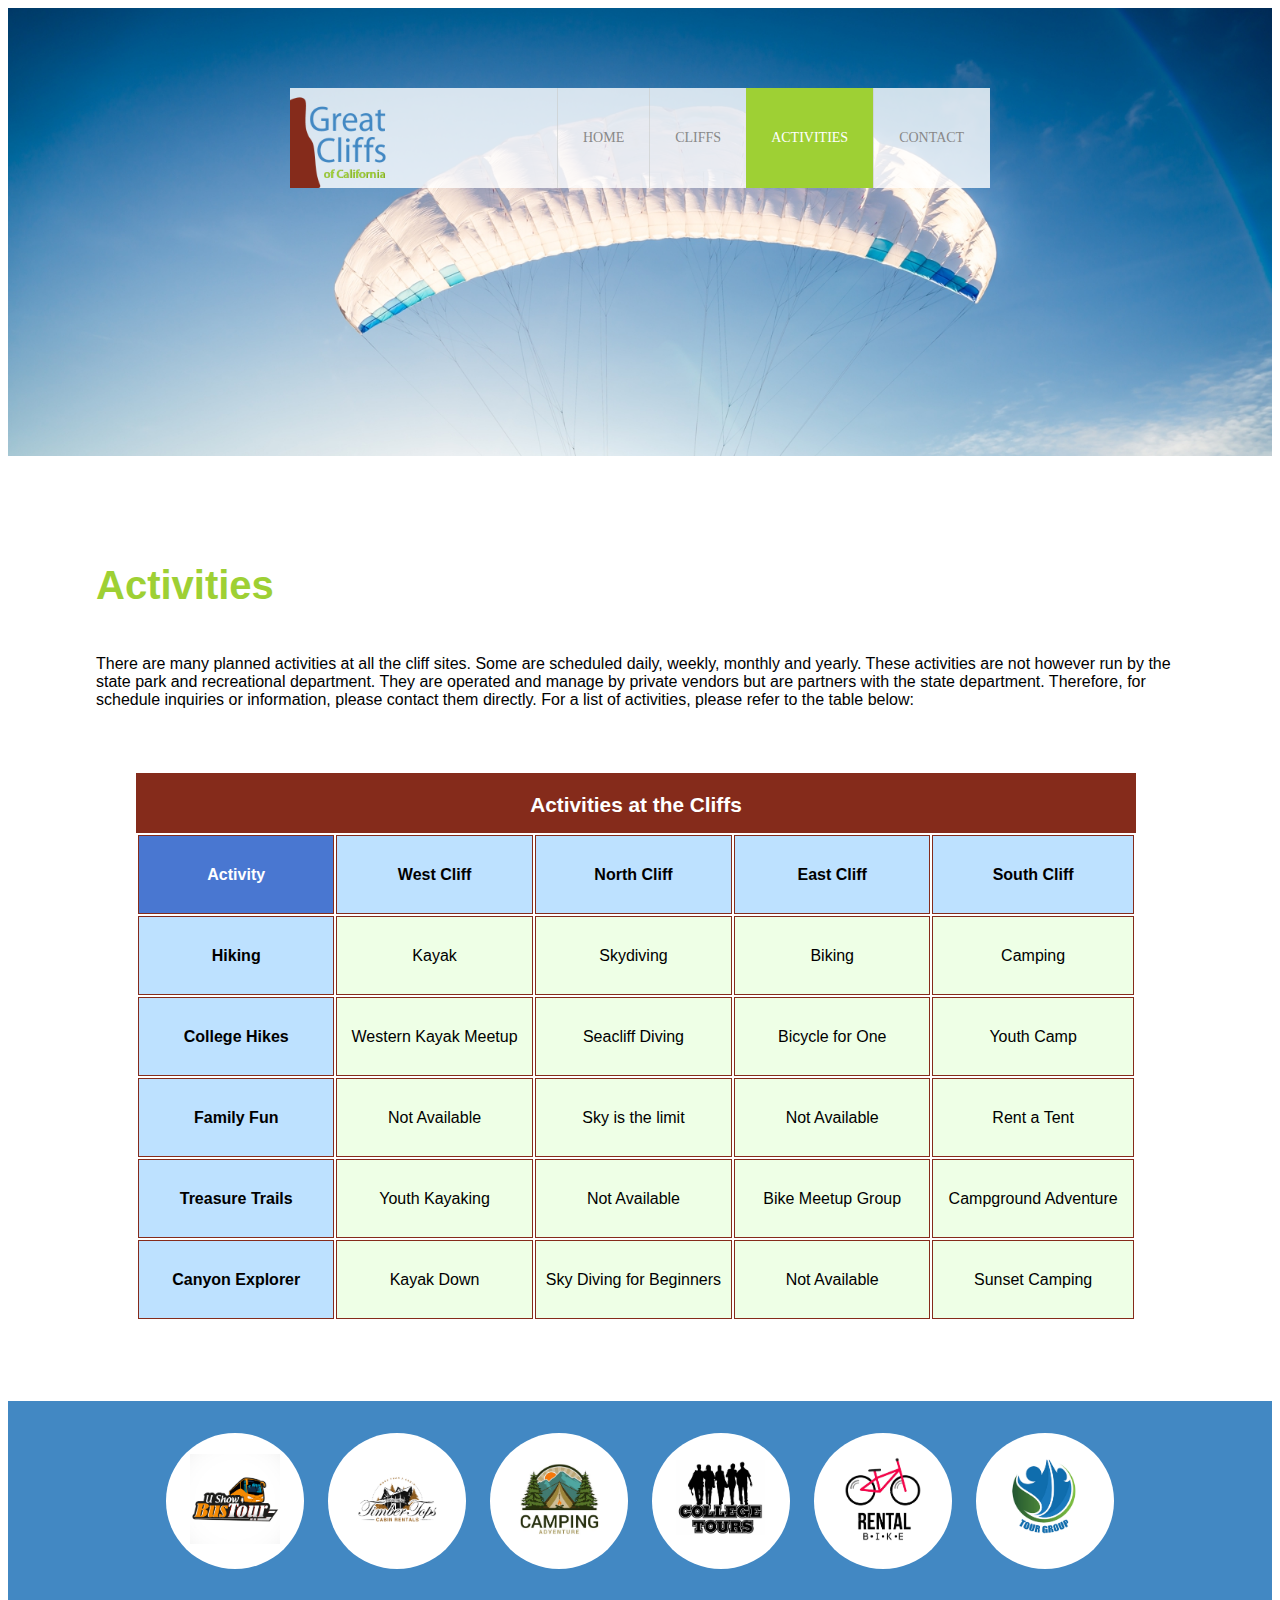
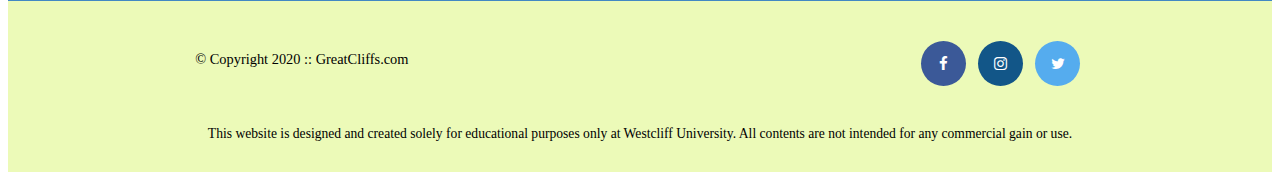
==== activities.html @ a9533ec5 "First commit" ====
<!DOCTYPE html>
<html lang="en">
  <head>
    <meta charset="UTF-8" />
    <meta http-equiv="X-UA-Compatible" content="IE=edge" />
    <meta name="viewport" content="width=device-width, initial-scale=1.0" />
    <link
      rel="stylesheet"
      href="https://cdnjs.cloudflare.com/ajax/libs/font-awesome/4.7.0/css/font-awesome.min.css"
    />
    <link rel="stylesheet" href="styles.css" />
    <title>Great Cliff</title>
  </head>
  <body id="activities">
    <header>
      <div class="main-header">
        <div class="logo">
          <img src="/images/logo.png" alt="Great Cliff's Logo" height="125" />
        </div>
        <nav class="main-menu">
          <ul>
            <li><a href="index.html">Home</a></li>
            <li><a href="cliffs.html">Cliffs</a></li>
            <li class="active"><a href="activities.html">Activities</a></li>
            <li><a href="contact.html">Contact</a></li>
          </ul>
        </nav>
      </div>
    </header>
    <main class="main">
      <h1>Activities</h1>
      <p>
        There are many planned activities at all the cliff sites. Some are
        scheduled daily, weekly, monthly and yearly. These activities are not
        however run by the state park and recreational department. They are
        operated and manage by private vendors but are partners with the state
        department. Therefore, for schedule inquiries or information, please
        contact them directly. For a list of activities, please refer to the
        table below:
      </p>
      <table>
        <caption>
          Activities at the Cliffs
        </caption>
        <thead>
          <tr>
            <th>Activity</th>
            <th>West Cliff</th>
            <th>North Cliff</th>
            <th>East Cliff</th>
            <th>South Cliff</th>
          </tr>
        </thead>
        <tbody>
          <tr>
            <td>Hiking</td>
            <td>Kayak</td>
            <td>Skydiving</td>
            <td>Biking</td>
            <td>Camping</td>
          </tr>
          <tr>
            <td>College Hikes</td>
            <td>Western Kayak Meetup</td>
            <td>Seacliff Diving</td>
            <td>Bicycle for One</td>
            <td>Youth Camp</td>
          </tr>
          <tr>
            <td>Family Fun</td>
            <td>Not Available</td>
            <td>Sky is the limit</td>
            <td>Not Available</td>
            <td>Rent a Tent</td>
          </tr>
          <tr>
            <td>Treasure Trails</td>
            <td>Youth Kayaking</td>
            <td>Not Available</td>
            <td>Bike Meetup Group</td>
            <td>Campground Adventure</td>
          </tr>
        </tbody>
        <tfoot>
          <tr>
            <td>Canyon Explorer</td>
            <td>Kayak Down</td>
            <td>Sky Diving for Beginners</td>
            <td>Not Available</td>
            <td>Sunset Camping</td>
          </tr>
        </tfoot>
      </table>
    </main>
    <section>
      <ul id="partners">
        <!-- <li class="partner">
          <img
            src="images/partners/partner-bustour.png"
            alt="Partner Bus Tours"
          />
        </li>
        <li class="partner">
          <img
            src="images/partners/partner-cabinrental.png"
            alt="Partner Cabin Rental"
          />
        </li>
        <li class="partner">
          <img src="images/partners/partner-campingadv.png" alt="Partner Camping
          Adventure">
        </li>
        <li class="partner">
          <img
            src="images/partners/partner-collegetours.png"
            alt="Partner College Tours"
          />
        </li>
        <li class="partner">
          <img
            src="images/partners/partner-rentalbike.png"
            alt="Partner Bike Rentals"
          />
        </li>
        <li class="partner">
          <img
            src="images/partners/partner-tourgroup.png"
            alt="Partner Tour Group"
          />
        </li> -->
      </ul>
    </section>
    <footer>
      <div id="nondisclaimer">
        <div class="copy">&copy; Copyright 2020 :: GreatCliffs.com</div>
        <div class="social">
          <a href="#" class="fa fa-facebook"></a>
          <a href="#" class="fa fa-instagram"></a>
          <a href="#" class="fa fa-twitter"></a>
        </div>
      </div>
      <div id="disclaimer">
        <p>
          This website is designed and created solely for educational purposes
          only at Westcliff University. All contents are not intended for any
          commercial gain or use.
        </p>
      </div>
    </footer>

    <!-- Partners -->
    <script src="js/site_scripts.js"></script>
    
  </body>
</html>
---- styles.css ----
/* Header */
header {
  width: 100%;
  min-height: 400px;
  padding-top: 3em;
}

#home header {
  background: no-repeat lightgrey url(images/cliff_ocean.jpg);
  background-size: cover; /* spoke to Christopher and he suggested I added this and remove the background-size:1500px because it fits better my screen */
}

#activities header {
  background: no-repeat lightgrey url(images/runfly.jpeg);
  background-size: cover; /* Similar to my home header because it fits my screen */
}

#contact header {
  background: no-repeat lightgrey url(images/cliff_rock.jpeg);
  background-size: cover; /* Similar to my home header because it fits my screen */
}

#cliffs header {
  background: no-repeat lightgrey url(images/forest_cliff.jpeg);
  background-size: cover; /* Similar to my home header because it fits my screen */
}

.main-header {
  background-color: rgb(255, 255, 255, 0.8);
  width: 700px;
  margin: 2em auto 0 auto;
  min-height: 100px;
  height: 100px;
}
.main-header .logo img {
  width: 100px;
  height: 100px;
  margin: 0 2em 0 0;
  float: left;
}

/* Navigation */
.main-menu {
  margin-left: 227px;
  font-weight: 400;
}
.main-menu ul li {
  list-style-type: none;
  display: inline-block;
  float: left;
  padding-left: 25px;
  padding-right: 25px;
  border-left: 1px solid rgba(202, 204, 202, 0.6);
  line-height: 100px;
  text-transform: uppercase;
  font-size: 14px;
}
.main-menu ul li a {
  text-decoration: none;
  color: #888;
}
.main-menu ul li a:hover {
  color: #9ed034;
}
.main-menu ul li.active {
  background: #9ed034;
  border: none;
}
.main-menu ul li.active a {
  color: #fff;
}
/* Main */
.main {
  padding: 3em 6em 3em 5.5em;
  margin: 2em 0;
  font-family: Arial, Helvetica, sans-serif;
}
.main h1 {
  font-size: 2.5em;
  padding-bottom: 0.5em;
  color: #9ed034;
}
.main h2 {
  font-size: 1.7em;
}
section {
  width: 100%;
  background-color: #4288c3;
}
section #partners {
  width: 1200px;
  padding: 2em 0 2em 0;
  margin: 0 auto;
  text-align: center;
}
section #partners .partner {
  display: inline-block;
  margin: 0 0.75em;
  padding: 1.3em 1.5em;
  background-color: #fff;
  border-radius: 50%;
}
section #partners .partner img {
  width: 90px;
  height: 90px;
}
/* Footer */
footer {
  width: 100%;
  height: 155px;
  padding-bottom: 1em;
  background-color: #ecfab8;
}
footer #nondisclaimer .copy {
  padding: 3.5em 3.5em 3.5em 13em;
  float: left;
  font-size: 0.9em;
}
footer #nondisclaimer .social {
  padding: 2.5em;
  float: right;
  margin-right: 9.25em;
}
footer #disclaimer {
  clear: both;
}
footer #disclaimer p {
  font-size: 0.85em;
  text-align: center;
}
footer #nondisclaimer .social .fa {
  padding: 15px;
  font-size: 15px;
  width: 15px;
  text-align: center;
  text-decoration: none;
  margin: 0 4px;
  border-radius: 50%;
}
footer #nondisclaimer .social .fa:hover {
  opacity: 0.7;
}
footer #nondisclaimer .social .fa-facebook {
  background: #3b5998;
  color: white;
}
footer #nondisclaimer .social .fa-twitter {
  background: #55acee;
  color: white;
}
footer #nondisclaimer .social .fa-instagram {
  background: #125688;
  color: white;
}

/* Activities */

table {
  width: 1000px;
  margin: 4em auto 0 auto;
}

caption {
  background: #852b1b;
  height: 40px;
  color: #fff;
  font-size: 1.3em;
  font-weight: bold;
  padding-top: 1em;
}

thead {
  background: #bde1ff;
}

tbody,
tfoot {
  background: #eeffe6;
  text-align: center;
} /*I added the footer too because it stayed white*/

th,
td {
  width: 225px;
  height: 75px;
  vertical-align: middle;
  border: solid 1px #852b1b;
}

th:first-child {
  width: 125px;
  height: 50px;
  background: #4977d1;
  color: #fff;
}

td:first-child {
  font-weight: bold;
  background: #bde1ff;
}

/* Contact */

.phone span:first-child {
  font-weight: bold;
}

.phone {
  margin: 2em auto 0.5em auto;
}

.email span:first-child {
  font-weight: bold;
}

form {
  margin: 1em auto 0 auto;
}

fieldset {
  border: solid 3px #9ed034;
}

form legend {
  color: #4977d1;
  font-weight: bold;
  text-transform: uppercase;
}

label {
  font-weight: bold;
  margin: 15px 0 0 0;
}

.textbox label,
.commentbox label {
  display: block;
}

.radios,
.selectmenu {
  margin: 15px 0 0 2em;
}

.textbox,
.commentbox {
  display: block;
  margin: 15px 0 0 2em;
}

input {
  width: 450px;
}

input[type="radio"] {
  width: 25px;
}

textarea {
  width: 450px;
}

select {
  width: 150px;
  text-align-last: center;
}

input[type="submit"] {
  /* background-color: #4977d1; */
  border: none;
  color: white;
  padding: 15px 32px;
  text-align: center;
  font-weight: bold;
  font-size: large;
  margin: 20px 0 10px 0;
  width: 135px;
  margin-left: 355px;
}

.randomcode {
  display: flex;
  align-items: center;
}

.randomcode input[type="text"] {
  width: 155px;
  margin-left: 200px;
  height: 25px;
  margin-right: 15px;
}

#codes {
  background: rgb(173, 173, 173);
  padding: 15px
}

/* Cliffs */

.gallery {
  display: flex;
  flex-wrap: wrap;
  margin-top: 40px;
}

.cliff-name {
  background: #852b1b;
  color: white;
  margin: 0;
  width: 500px;
  padding: 10px 0 10px 0;
  text-align: center;
}

.cliff-image {
  width: 500px;
}

.row {
  display: flex;
  justify-content: center;
}

.cliff {
  margin: 20px;
}

/* Home/Clock */

#timeofday {
  font-family: Arial, Helvetica, sans-serif;
  color: #3a3a3a;
  background: linear-gradient(0deg, rgba(251,215,139,1) 0%, rgba(118,213,245,1) 100%);
  padding: 20px;
  width: auto;
  text-align: center;
}

#clock {
  color: #125688;
}
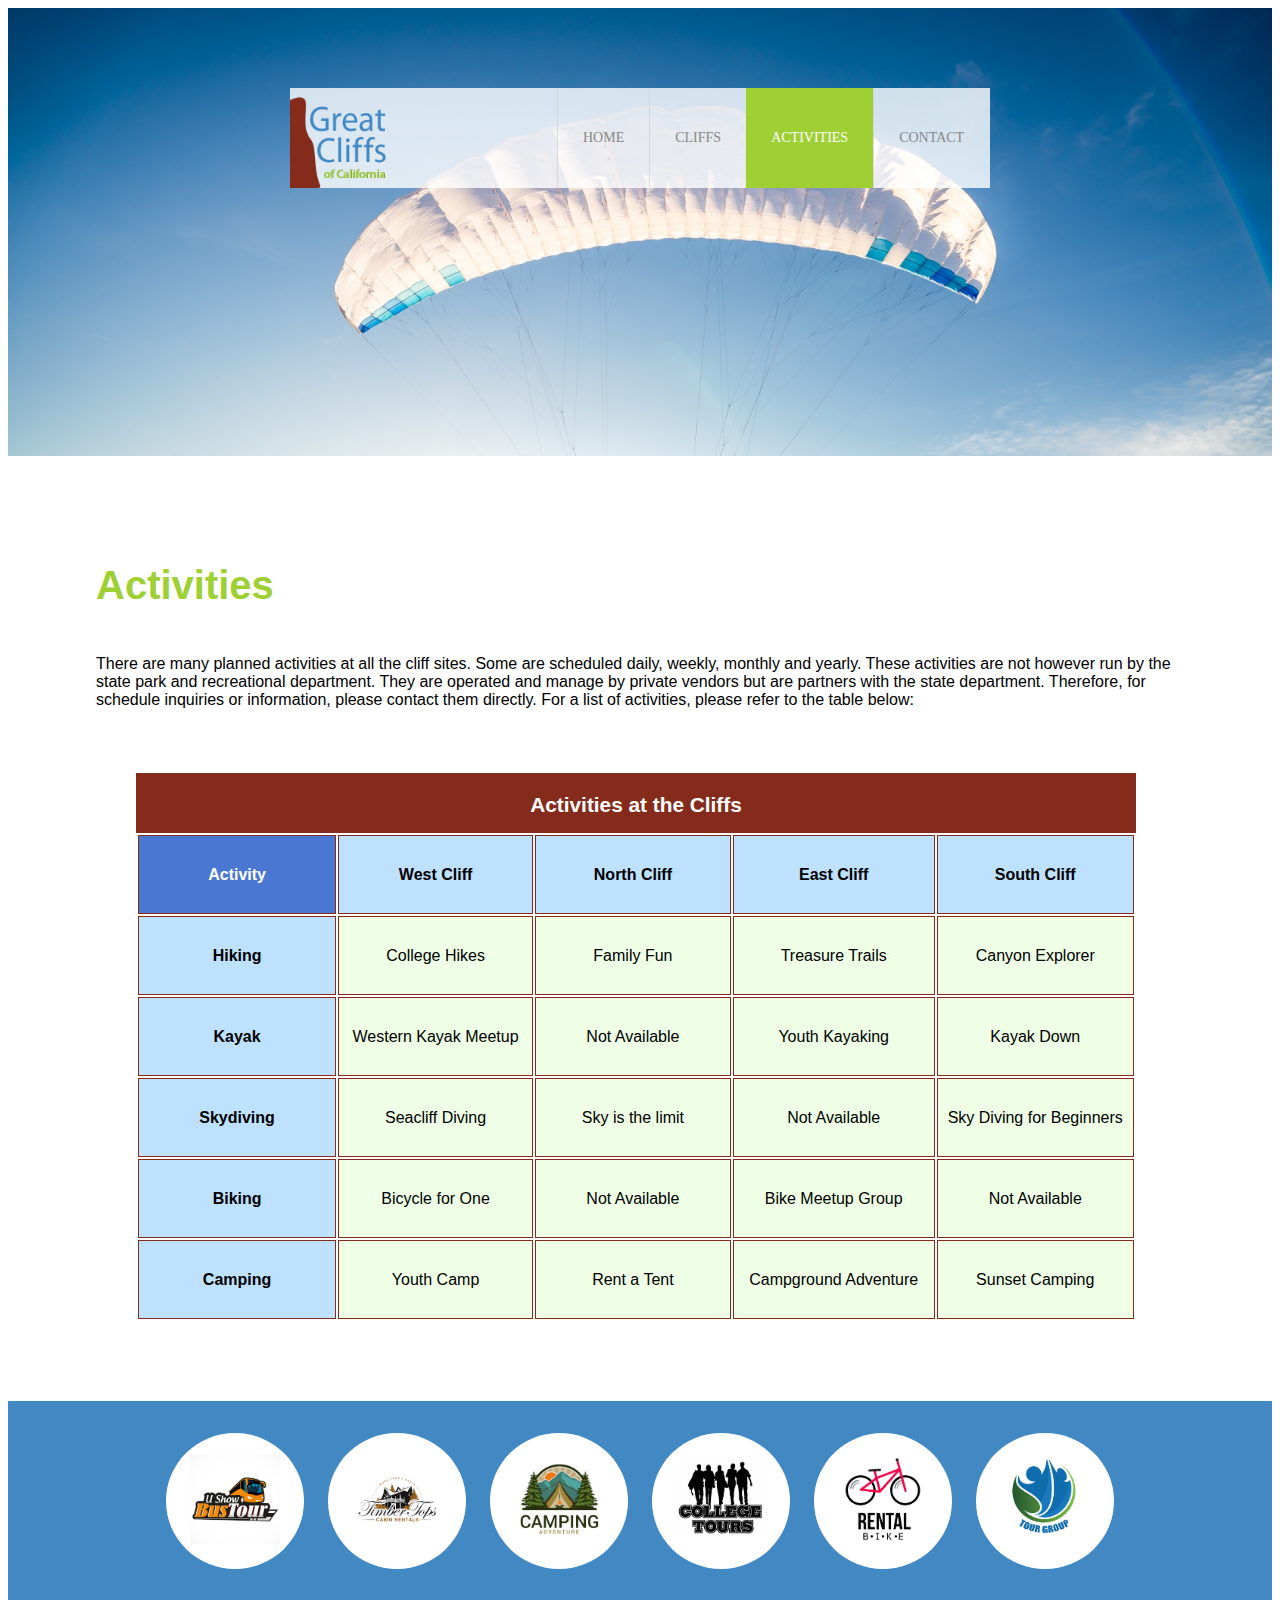
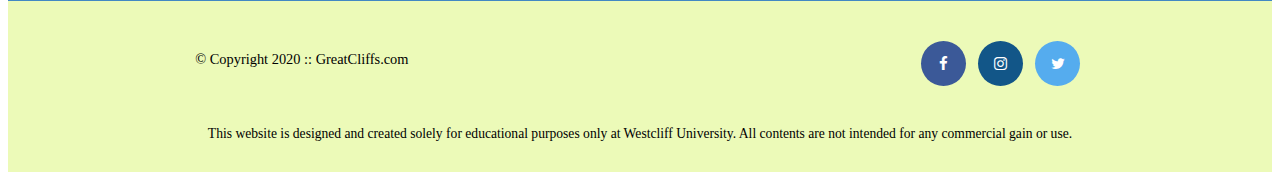
==== commit 4c9c4eb8: "Add jQuery logic to change background color" ====
--- a/activities.html
+++ b/activities.html
@@ -10,6 +10,8 @@
     />
     <link rel="stylesheet" href="styles.css" />
     <title>Great Cliff</title>
+    <script src="https://ajax.googleapis.com/ajax/libs/jquery/3.5.1/jquery.min.js"></script>
+    <script src="js/activity.js"></script>
   </head>
   <body id="activities">
     <header>
@@ -53,40 +55,38 @@
         </thead>
         <tbody>
           <tr>
-            <td>Hiking</td>
-            <td>Kayak</td>
-            <td>Skydiving</td>
-            <td>Biking</td>
-            <td>Camping</td>
-          </tr>
-          <tr>
+            <td class="title">Hiking</td>
             <td>College Hikes</td>
+            <td>Family Fun</td>
+            <td>Treasure Trails</td>
+            <td>Canyon Explorer</td>
+        </tr>
+        <tr>
+            <td class="title">Kayak</td>
             <td>Western Kayak Meetup</td>
+            <td>Not Available</td>
+            <td>Youth Kayaking</td>
+            <td>Kayak Down</td>
+        </tr>
+        <tr>
+            <td class="title">Skydiving</td>
             <td>Seacliff Diving</td>
-            <td>Bicycle for One</td>
-            <td>Youth Camp</td>
-          </tr>
-          <tr>
-            <td>Family Fun</td>
-            <td>Not Available</td>
             <td>Sky is the limit</td>
             <td>Not Available</td>
-            <td>Rent a Tent</td>
-          </tr>
-          <tr>
-            <td>Treasure Trails</td>
-            <td>Youth Kayaking</td>
+            <td>Sky Diving for Beginners</td>
+        </tr>
+        <tr>
+            <td class="title">Biking</td>
+            <td>Bicycle for One</td>
             <td>Not Available</td>
             <td>Bike Meetup Group</td>
+            <td>Not Available</td>
+        </tr>
+        <tr>
+            <td class="title">Camping</td>
+            <td>Youth Camp</td>
+            <td>Rent a Tent</td>
             <td>Campground Adventure</td>
-          </tr>
-        </tbody>
-        <tfoot>
-          <tr>
-            <td>Canyon Explorer</td>
-            <td>Kayak Down</td>
-            <td>Sky Diving for Beginners</td>
-            <td>Not Available</td>
             <td>Sunset Camping</td>
           </tr>
         </tfoot>
@@ -150,6 +150,5 @@
 
     <!-- Partners -->
     <script src="js/site_scripts.js"></script>
-    
   </body>
 </html>
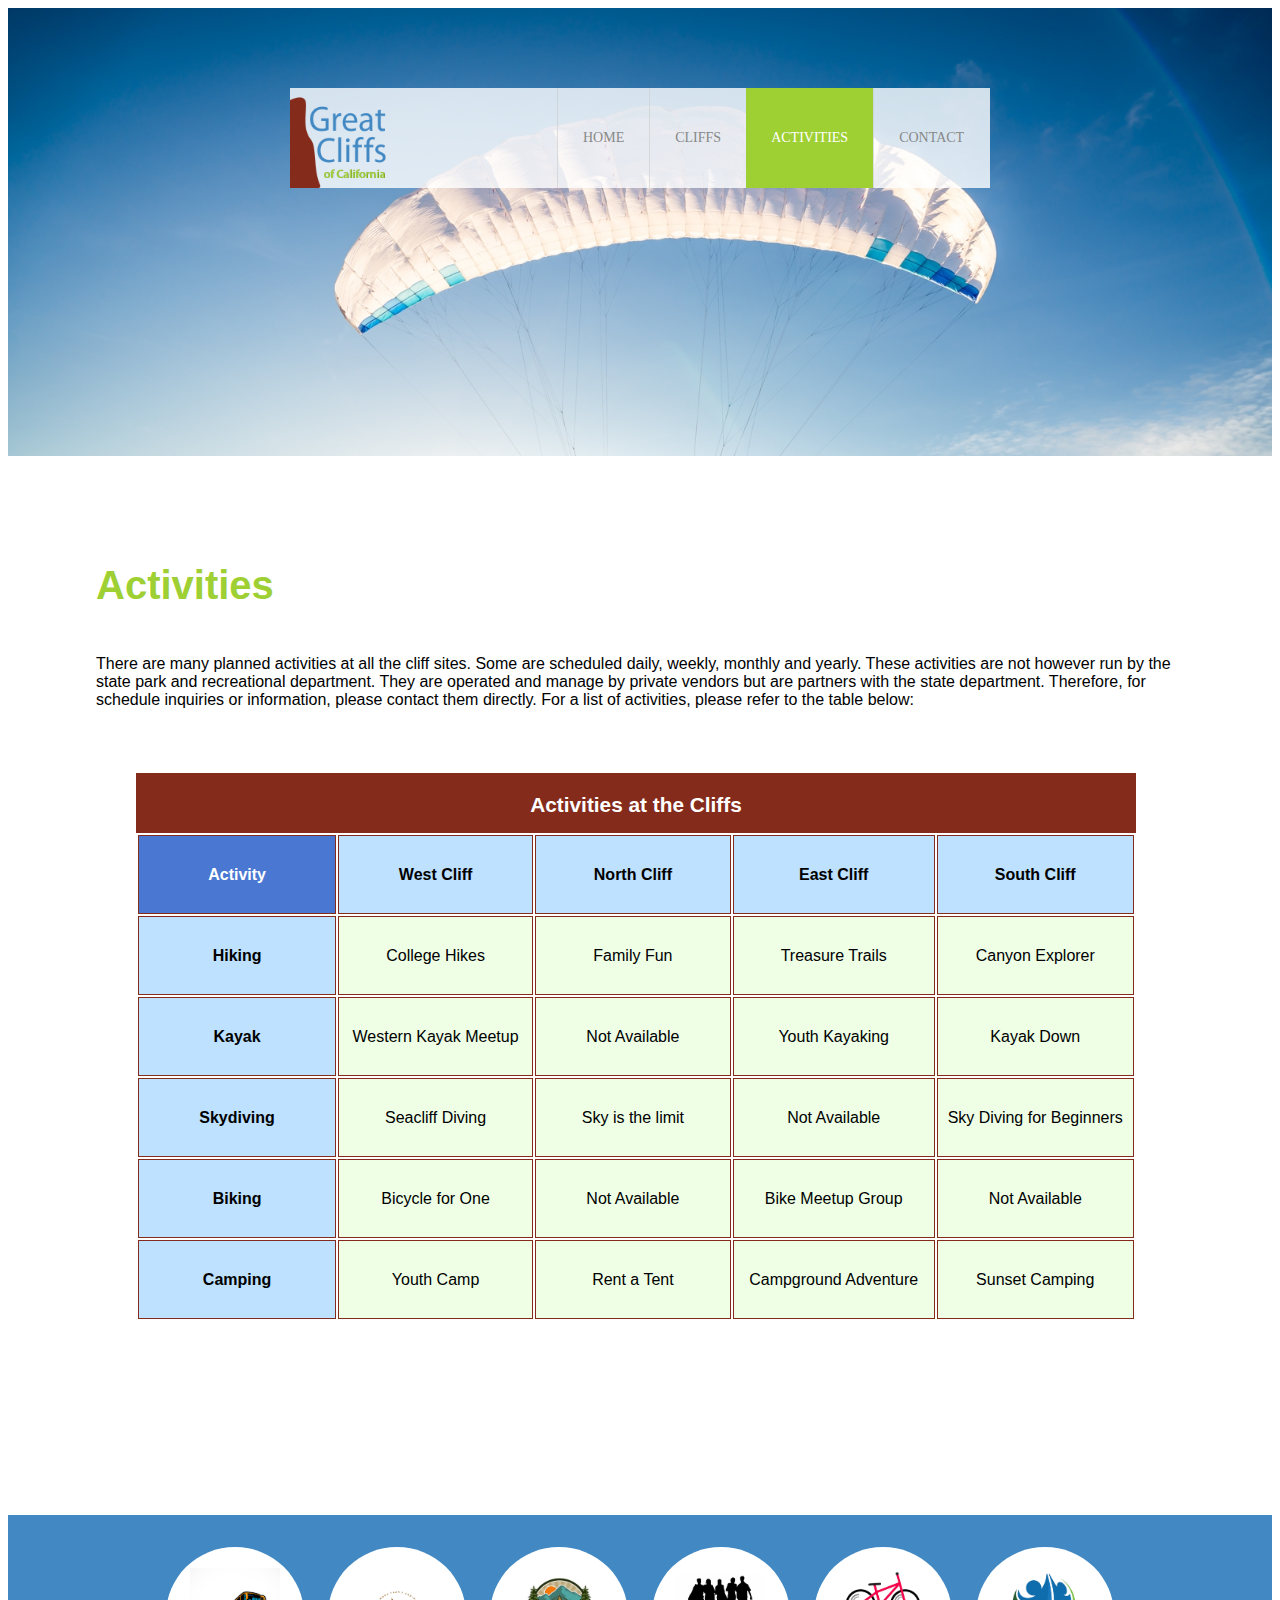
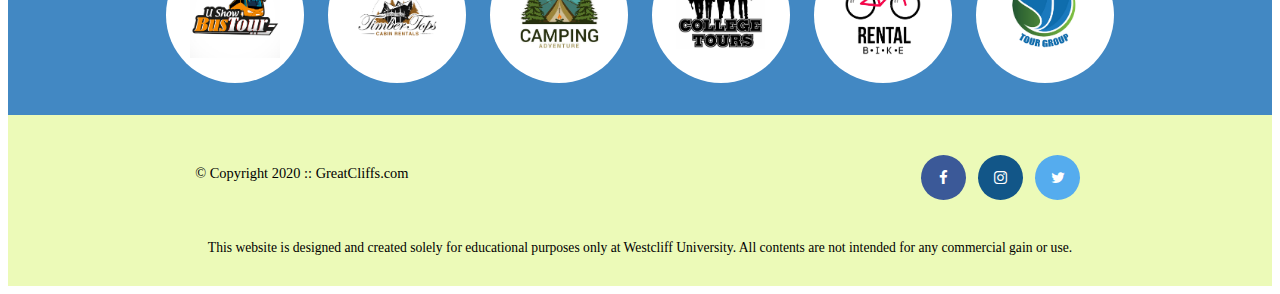
==== commit ef915f24: "Add HTML and CSS text for activity selector" ====
--- a/activities.html
+++ b/activities.html
@@ -11,7 +11,6 @@
     <link rel="stylesheet" href="styles.css" />
     <title>Great Cliff</title>
     <script src="https://ajax.googleapis.com/ajax/libs/jquery/3.5.1/jquery.min.js"></script>
-    <script src="js/activity.js"></script>
   </head>
   <body id="activities">
     <header>
@@ -91,6 +90,15 @@
           </tr>
         </tfoot>
       </table>
+      <div id="displaySelected">
+        <div id="result">
+          <h4>My selected activities to enquire:</h4>
+        </div>
+        <div id="sendinfo">
+          <input type="email" placeholder="johndoe@gmail.com">
+          <button>Get Info</button>
+        </div>
+      </div>
     </main>
     <section>
       <ul id="partners">
@@ -149,6 +157,7 @@
     </footer>
 
     <!-- Partners -->
+    <script src="js/activity.js"></script>
     <script src="js/site_scripts.js"></script>
   </body>
 </html>
--- a/styles.css
+++ b/styles.css
@@ -187,6 +187,12 @@
   border: solid 1px #852b1b;
 }
 
+.green {
+  background-color: #9ed034;
+  color: white;
+  font-weight: bold;
+}
+
 th:first-child {
   width: 125px;
   height: 50px;
@@ -198,6 +204,35 @@
   font-weight: bold;
   background: #bde1ff;
 }
+
+#activities main #displaySelected {
+  visibility: hidden;
+  margin: 0 auto;
+  width: 600px;
+  border: 2px solid #9ed034;
+  padding: 0.75em;
+}
+
+#activities main #displaySelected #result, #activities main #displaySelected #sendinfo {
+  display: inline-block;
+  margin: 0;
+}
+
+#activities main #result {
+  min-height: 50px;
+  width: 300px;
+  padding: 0;
+}
+
+#activities main #result h4 {
+  margin-bottom: 1em;
+  font-size: 1.15em;
+}
+
+#activities main #displaySelected #sendinfo input[type-="email"] {
+  width: 200px;
+}
+
 
 /* Contact */
 
